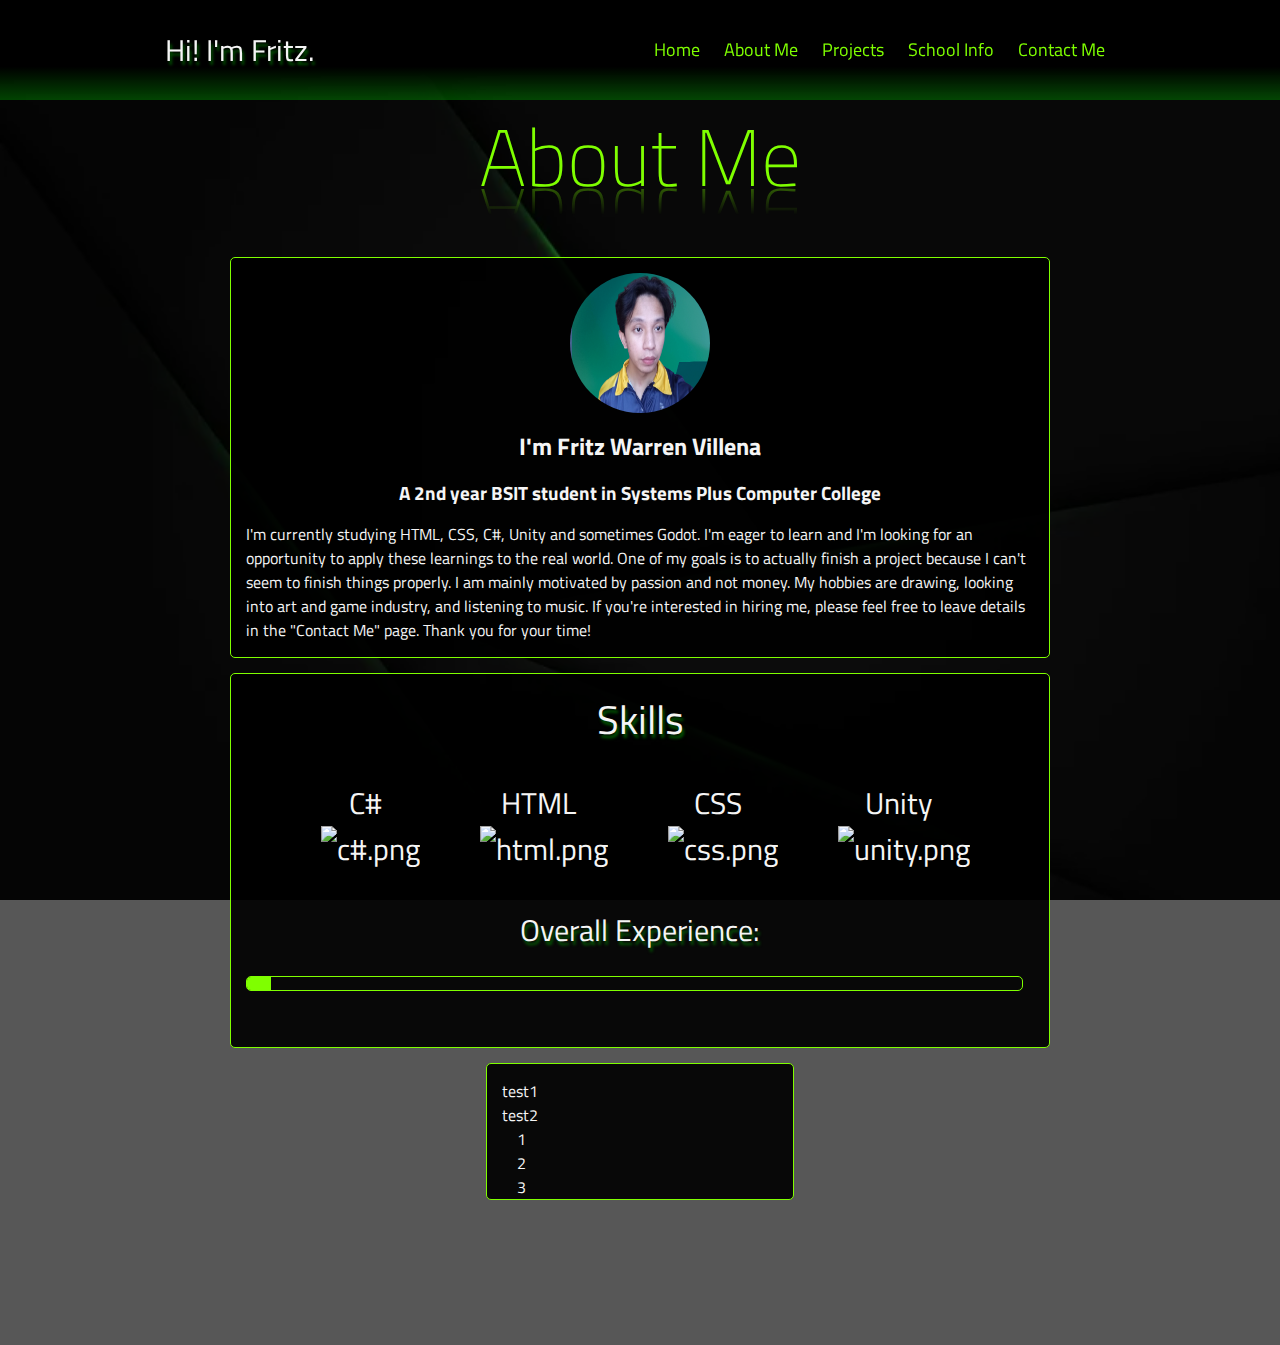
==== aboutme.html @ 9d710136 "Update aboutme.html" ====
<!DOCTYPE html>
    <html>
        <link href="landingstyle3.css" rel="stylesheet">
            <meta charset="utf-8">
            <meta name="viewport" content="width=device-width, initial-scale=1.0">
            <title>About Me</title>
            
        <body>
        <div class="wrapper"> <!--parent-->
            <nav class="navigation"> <!--child of wrapper-->

            <div class="navheader">
                <h1>Hi! I'm Fritz.</h1>
            </div>
                    <div class="navmenu">
                    <ul>
                    <li><a href="index.html">Home</a></li>
                    <li><a href="aboutme.html">About Me</a></li>
                    <li><a href="projects.html">Projects</a></li>
                    <li><a href="schoolinfo.html">School Info</a></li>
                    <li><a href="contact.html">Contact Me</a></li>
                    </ul>
                    </div>
                
            </nav>

            
            <div class="aboutmecontainer"> <!--child of wrapper-->
                    <h1 data-text="About Me">About Me</h1>
                        <div class="details">  
                            <img class="detailspic" src="assets/img/IMG_20241214_123303-removebg-preview (1).png" alt="pic.png">
                            <h2>I'm Fritz Warren Villena</h2>
                            <h3>A 2nd year BSIT student in Systems Plus Computer College</h3>
                            <div class="detailstext">I'm currently studying HTML, CSS, C#, Unity and sometimes Godot. I'm eager to learn and I'm looking for an opportunity to apply these learnings to the real world. One of my goals is to actually finish a project because I can't seem to finish things properly. I am mainly motivated by passion and not money. My hobbies are drawing, looking into art and game industry, and listening to music. If you're interested in hiring me, please feel free to leave details in the "Contact Me" page. Thank you for your time!</div>
                        </div>

                        <div class="skills">
                                <h2>Skills</h2>
                            <ul>
                                <div class="skill_icon">
                                    <li>C#</li>
                                    <img src="https://img.icons8.com/?size=100&id=Fycm8TUhWmFU&format=png&color=000000" alt="c#.png" class="icon">
                                </div>

                                <div class="skill_icon">
                                    <li>HTML</li>
                                    <img src="https://img.icons8.com/?size=100&id=20909&format=png&color=000000" alt="html.png" class="icon">
                                </div>

                                <div class="skill_icon">
                                    <li>CSS</li>
                                    <img src="https://img.icons8.com/?size=100&id=7gdY5qNXaKC0&format=png&color=000000" alt="css.png" class="icon">
                                </div>

                                <div class="skill_icon">
                                    <li>Unity</li>
                                    <img src="https://img.icons8.com/?size=100&id=IPzemd2v4Ubj&format=png&color=000000" alt="unity.png" class="icon">
                                    </div>
                            </ul>

                            
                            <h3>Overall Experience:</h3>
                            <div class="bar">
                                <div class="filledbar"></div>
                            </div>
                        </div>
                    
                        <div class="otherstuff">
                            <p>test1</p>
                            <p>test2</p>
                            <ul>
                                <li>1</li>
                                <li>2</li>
                                <li>3</li>
                            </ul>
                        </div>
            </div>

        </body>

    </html>
---- landingstyle3.css ----
@import url('https://fonts.googleapis.com/css2?family=Titillium+Web:ital,wght@0,200;0,300;0,400;0,600;0,700;0,900;1,200;1,300;1,400;1,600;1,700&display=swap');


*{
    font-family: 'Titillium Web', sans-serif;
    margin: 0;
    padding: 0;
    box-sizing: border-box;
}

.html{
    height: 100%;
}

/* setup ng header/wrapper sa navigation pane sa taas */
/* important justify-content and align-items, centering a div yan eh */
.wrapper{
    display: flex;
    justify-content: center; 
    align-items: center;
    min-height: 110vh;
    background: rgba(0, 0, 0, 0.658); /*hover sa rgba para ma set opacity/alpha */
    
}

/* in case na mas malinaw BG img na to ==== url("https://wallpapers.com/images/high/black-and-green-1920-x-1200-background-psa2cnwsi98qti86.webp") */

body{
    height: 100%;
    background-image: url("assets/img/black-and-green-1920-x-1200-background-psa2cnwsi98qti86.png");
    background-size: 100%;
    background-repeat: no-repeat;
    background-attachment: fixed;
    width: 100%;
    background-size: cover;
    height: calc(122.5vh - 80px); /*height of background; adjust nlng*/
}




/* ========== HOMEPAGE/LANDING PAGE ========== */



.navheader h1{
    width: 100%;
    color: whitesmoke;
    font-size: 30px;
    font-weight: 500;
    text-shadow:  2px 4px 3px rgba(0, 128, 0, 0.678);
}


.navmenu li{
    display: inline-block;
    text-align: right;
    padding-left: 10px;
    padding-right: 10px;
    list-style-type: none; /* para matanggal bulletpoint symbol sa kaliwa. di lang kita kasi black background */
}

.navmenu a{
    text-decoration: none; /* para matanggal underline sa links */
    font-weight: 500;
    font-size: 18px;
}



a:visited{
    color: chartreuse;
}

a{
    color:chartreuse;
}

a:hover{
    color: whitesmoke;
}



.homepage{
    color: whitesmoke;
}

.navigation{
    position: fixed;
    top: 0;
    display: flex;
    justify-content:  space-around;
    width: 100%;
    height: 100px;
    line-height: 100px;
    background: linear-gradient(to bottom , rgb(0, 0, 0), rgb(0, 0, 0), rgb(0, 0, 0), rgba(0, 128, 0, 0.518));
    z-index: 10;
}

.homepage{
    animation-name: homeanim;
    animation-duration: 1s;
}
@keyframes homeanim{
    0%{
        opacity: 0;
    }
    100%{
        opacity: 100%;
    }
}

.homepage h2{
    text-align: center;
    font-size: 80px;
    font-weight: 300;
    text-shadow:  5px 2px 10px rgba(0, 128, 0, 0.678);
}

.homepage button{
    background-color: black;
    color:whitesmoke;
    width: 100%; /*di ko macenter eh haha*/ /*sakop pala to*/
    height: 100px;
    border-radius: 15px;
    border: 1px solid chartreuse;
    font-size: 25px;
    font-weight: 100;
}

.homepage button:hover{
   animation-fill-mode: forwards;
   animation-duration: 1s;
   animation-name: btnanim;
}

@keyframes btnanim{
    0%{
        font-weight: 300;
    }
    50%{
        background: linear-gradient(to bottom right, green,forestgreen,chartreuse, lightgreen);
        color: black;  
        font-size: 30px;
        font-weight: 500;
        size: 1.1; 
    }
    100%{
        background: linear-gradient(to bottom right, green,forestgreen,chartreuse, lightgreen);
        color: black;
        font-size: 30px;
        font-weight: 500;
        size: 1.1; 
    }
}







/* ========== ABOUT ME PAGE ========== */


.aboutmecontainer{
    display: flex; /*important; choose flex or block */
    color: whitesmoke;
    width: 80%; /* important */
    height: 100vmax;
    padding-top: 80px;
    padding-bottom: 150px;
    justify-content: center;
    /*padding-left: 150px; /*pag wala to medyo nasa left yung mga div */ /* pwede din padding-left: 150px; kaso naka center yung 30% flexbox */
    gap: 15px;
    word-wrap: break-word; /* important */
    margin: 15px;
    margin-bottom: 50px;
    flex-wrap: wrap; /* important; this must be in the container for flexbox */
    
}


.aboutmecontainer h1{
    display: flex;
    width: 80%; /* naka match sa container */
    justify-content: center;
    font-weight: 100;
    font-size: 80px;
    color: chartreuse;
    padding-bottom: 25px;
}


.aboutmecontainer h1::before{
    display: flex;
    width: 80%; /* naka match sa container */
    justify-content: center;
    font-weight: 100;
    font-size: 80px;
    color: chartreuse;

    /*reflection*/
    content: attr(data-text);
    position: absolute;
    padding-bottom: 8px; /*upside down to*/
    transform-origin: bottom;
    transform: rotateX(180deg);
    line-height: 0.9;
    background: linear-gradient(0deg, chartreuse 0, transparent 50%);
    -webkit-background-clip: text;
    color: transparent;
    opacity: 0.5;
    z-index: 0;
}


.details{
    width: 80%; /*sakop neto width ng container*/
    border: 1px solid chartreuse;
    border-radius: 5px;
    background-color:rgba(0, 0, 0, 0.904);
    
}


.details img{
    display: block;
    margin-left: auto;
    margin-right: auto;
    margin-top: 15px;
    width: 140px;
    height: 140px;
    border-radius: 50%;
}

.details h2, .details h3, .detailstext{
    display: flex;
    margin: 15px;
    justify-content: center;
}

.skills{
    width: 80%;
    padding-bottom: 50px;
    border: 1px solid chartreuse;
    border-radius: 5px ;
    background-color:rgba(0, 0, 0, 0.904);

}

.skills h2, .skills h3{
    display: flex;
    justify-content: center;
    font-size: 40px;
    font-weight: 500;
    padding: 15px;
    padding-bottom: 15px;
    text-shadow:  2px 4px 3px rgba(0, 128, 0, 0.678);
}

            /*important*/
.skills h3, .skills ul{
    font-size: 30px;
    font-weight: 500;
    padding: 15px;
    padding-bottom: 20px;
    align-items: center;
    justify-content: center;
}

.skills ul{
    display: flex;
    list-style-type: none;
    gap: 50px;
}

.skills li{
    display: flex;
    justify-content: center;
}


.skill_icon:hover{
    animation-name: ul_anim;
    animation-duration: 0.5s;
    animation-fill-mode: forwards;
}

@keyframes ul_anim{
    0%{

    }
    100%{
        scale: 1.2;
        text-shadow:  3px 3px 3px rgba(0, 128, 0, 0.678);
    }
}

.skills img{
    display: flex;
    flex-wrap: wrap;
}

.icon{
    padding-left: 10px;
}


.filledbar{
    width: 3%;
    height: 15px;
    background-color: chartreuse;    
    animation-name: shadowanim;
    animation-duration: 2s;
    animation-iteration-count: infinite;
}

@keyframes shadowanim{
    0%{
        opacity: 0;
        box-shadow: 1px 2px 10px rgba(0, 128, 0, 0.678);
    }
    50%{
        opacity: 100%;
        box-shadow: 1px 2px 10px rgba(0, 128, 0, 0.678);
    }
    100%{
        opacity: 0;
        box-shadow: 1px 2px 10px rgba(0, 128, 0, 0.678);
    }
}

.bar{
    display: inline-block;
    width: 95%;
    height: 15px;
    border: 1px solid chartreuse;
    border-radius: 5px;
    overflow: hidden; /*para hindi mag overflow */
    margin-left: 15px; /*important; ayaw nung padding-left*/
}


.otherstuff{
    width: 30%;
    padding-top: 15px;
    padding-left: 15px;
    border: 1px solid chartreuse;
    border-radius: 5px ;
    background-color:rgba(0, 0, 0, 0.904);
}

.otherstuff li{
    padding-left: 15px;
    list-style-type: none;
    display: block;
}


.aboutmecontainer h1{
    animation-name: opacityanim;
    animation-duration: 1.5s;
}

@keyframes opacityanim{
    0%{
        opacity: 0;
    }
    100%{
        opacity: 100%;
    }
}


.details{
    animation-name: boxanim1;
    animation-duration: 1s;
}
.skills{
    animation-name: boxanim2;
    animation-duration: 1.8s;
}
.otherstuff{
    animation-name: boxanim3;
    animation-duration: 2.4s;
}


@keyframes boxanim1{
    0%{
        transform: translateY(100px);
        opacity: 0%;
    }
    100%{
        transform: translateY(0);
        opacity: 100%;
    }
}
@keyframes boxanim2{
    0%{
        opacity: 0%;
    }
    
    50%{
        transform: translateY(100px);
        opacity: 0%;
    }
    100%{
        transform: translateY(0);
        opacity: 100%;
    }
}
@keyframes boxanim3{
    0%{
        opacity: 0%;
    }
    50%{
        transform: translateY(100px);
        opacity: 0%;
    }
    100%{
        transform: translateY(0);
        opacity: 100%;
    }
}






/* ========== PROJECTS ========== */
.projectcontainer{
    display: grid;
    place-items: center;
    padding-block: 5px;
}

.cardtitle{
    font-weight: 200;
}

.cardcontainer{
    display: grid;
    grid-template-columns: auto auto auto; /* sa wakassssss */
    column-gap: 25px; /* column..? idk */
}


.projarticle{
    /*overflow: hidden;*/
    color: whitesmoke;
}


.cardimg{
    width: 350px;
    height: 290px;
    border: 1px solid green;
    border-radius: 10px;
    overflow: hidden;
}

.cardimg:hover{
    box-shadow: 1px 2px 10px rgba(0, 128, 0, 0.678);
}

.carddata{
    /*positioning*/
    width: 350px;
    padding: 10px;
    position: absolute;
    margin-top: 5px;
    /*bottom: 6px;
    margin: 1px;*/

    background: linear-gradient(to top, rgba(0, 0, 0, 0.74), rgba(0, 0, 0, 0.74), rgba(27, 27, 27, 0.74), rgba(53, 53, 53, 0.74)) ;
    border-radius: 10px;
    /*kung hindi gagawing sakto width, use margins */
    animation-fill-mode: forwards;
    animation-duration: 1s;
    animation-name: cardanim;
}



@keyframes cardanim{
    0%{
        transform: translateY(100px);
        font-size: 0;
        opacity: 0%;
    }
    100%{
        transform: translateY(0);
        opacity: 100%;
    }
}




.cardbtn{
    background-color: black;
    color:whitesmoke;
    width: 100%; /*di ko macenter eh haha*/
    height: 50px;
    border-radius: 10px;
    border: 1px solid chartreuse;
    font-size: 25px;
    font-weight: 100;
}

.carddata button:hover{
   animation-fill-mode: forwards;
   animation-duration: 1s;
   animation-name: btnanim;
}

@keyframes btnanim{
    0%{
        font-weight: 300;
    }
    50%{
        background: linear-gradient(to bottom right, green,forestgreen,chartreuse, lightgreen);
        color: black;  
        font-size: 30px;
        font-weight: 300;
        size: 1.1; 
    }
    100%{
        background: linear-gradient(to bottom right, green,forestgreen,chartreuse, lightgreen);
        color: black;
        font-size: 30px;
        font-weight: 300;
        size: 1.1; 
    }
}













/* ========== SCHOOL INFO ========== */

.schoolcard{
    height: 450px;
    width: 900px;
    display: grid;
    place-items: center;
    margin-inline: 15px;
    border: 1px solid chartreuse;
    border-radius: 5px;
    background-color: black;
    overflow: hidden;
}

.schoolcard img{
    max-height: 700px;
    max-width: 1200px;
}

.infocard{
    width: 700px;
    height: 100px;
    border: 1px solid chartreuse;
    color: whitesmoke;
    background: linear-gradient(to bottom right, rgba(0, 0, 0, 0.74), rgba(0, 0, 0, 0.74), rgba(27, 27, 27, 0.74), rgba(53, 53, 53, 0.74)) ;
    border-radius: 5px;
    position: absolute; /* idk but it works, basically labas na siya ng div, may sariling postion on the screen*/
    margin-top: 30%; /* margin FROM ORIGIN, try mo edit decrement*/
    

    text-align: center;
    animation-fill-mode: forwards;
    animation-duration: 1s;
    animation-name: infocardanim;
}

@keyframes infocardanim{
    0%{
        transform: translateY(150px);
        opacity: 0%;
    }
    100%{
        transform: translateY(0);
        opacity: 100%;
    }
}









/* ========== CONTACT ========== */

.contactcontainer{
    color: whitesmoke;
    text-align: center;
    font-size: 25px;
    width: 50%; /* important */
    height: 100%;
    border: 1px solid chartreuse;
}

.contactcontainer h2, .contactcontainer h3{
    display: flex;
    justify-content: center;
    font-weight: 200;
}

.inputcontainer{
    display: flex; /* important */
    flex-wrap: wrap; /* important */
    justify-content: center;
    height: 100%;
    border: 1px solid chartreuse;
}

.form1{
    display: flex;
    padding: 5px;
    width: 50%;
    border: 1px solid chartreuse;
}

.firstname{
    width: 100%; /* 100% of form 1*/
    height: 50px;
    font-size: 20px;
    padding: 5px; /* padding ng text sa loob */
}

.form2{
    display: flex;
    padding: 5px;
    width: 50%; /* 50% of form 2*/
    border: 1px solid chartreuse;
}

.lastname{
    width: 100%; /* 100% of form 3*/
    height: 50px;
    font-size: 20px;
    padding: 5px; /* padding ng text sa loob */
}

.form3{
    display: flex;
    padding: 5px;
    width: 100%;
    border: 1px solid chartreuse;
}

.email{
    width: 100%; /* 100% of form 4*/
    height: 50px;
    font-size: 20px;
    padding: 5px; /* padding ng text sa loob */
}

.form4{
    display: flex;
    padding: 5px;
    width: 70%;
    border: 1px solid chartreuse;
}

.country{
    width: 100%; /* 100% of form 5*/
    height: 50px;
    font-size: 20px;
    padding: 5px;
}

.form5{
    display: flex;
    padding: 5px;
    width: 30%;
    border: 1px solid chartreuse;
}

.age{
    width: 100%; /* 100% of form 5*/
    height: 50px;
    font-size: 20px;
    padding: 5px;
}
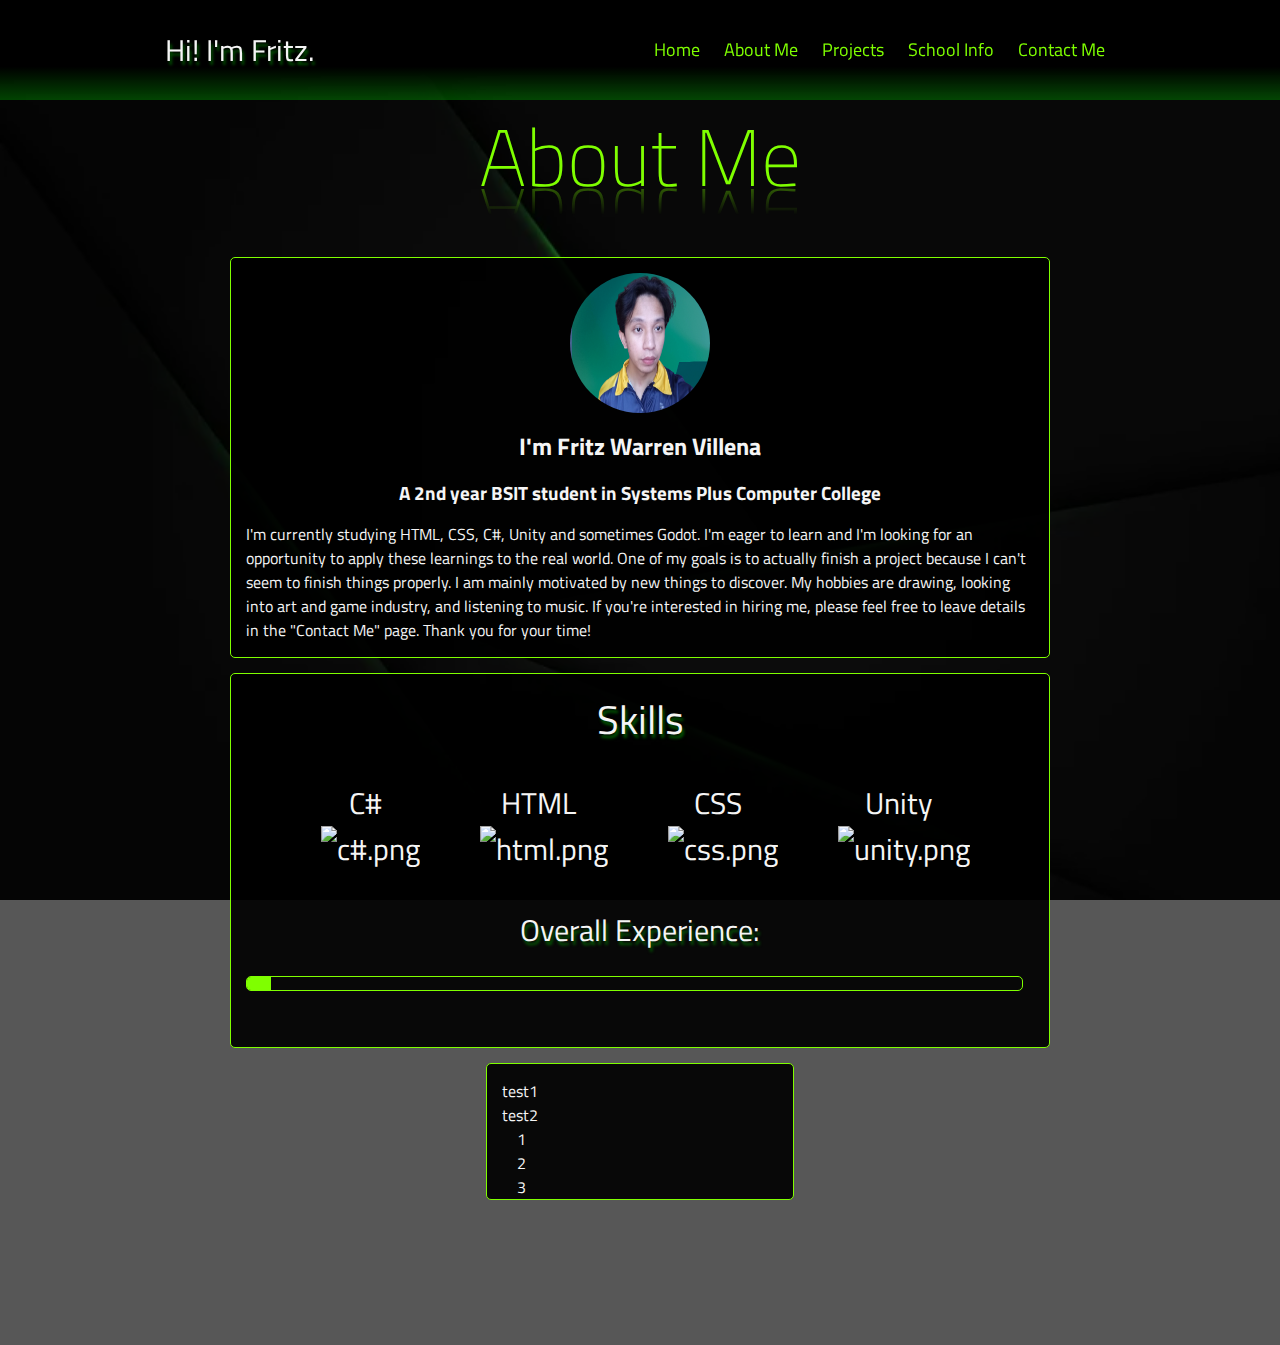
==== commit b2f41593: "Update aboutme.html" ====
--- a/aboutme.html
+++ b/aboutme.html
@@ -31,7 +31,7 @@
                             <img class="detailspic" src="assets/img/IMG_20241214_123303-removebg-preview (1).png" alt="pic.png">
                             <h2>I'm Fritz Warren Villena</h2>
                             <h3>A 2nd year BSIT student in Systems Plus Computer College</h3>
-                            <div class="detailstext">I'm currently studying HTML, CSS, C#, Unity and sometimes Godot. I'm eager to learn and I'm looking for an opportunity to apply these learnings to the real world. One of my goals is to actually finish a project because I can't seem to finish things properly. I am mainly motivated by passion and not money. My hobbies are drawing, looking into art and game industry, and listening to music. If you're interested in hiring me, please feel free to leave details in the "Contact Me" page. Thank you for your time!</div>
+                            <div class="detailstext">I'm currently studying HTML, CSS, C#, Unity and sometimes Godot. I'm eager to learn and I'm looking for an opportunity to apply these learnings to the real world. One of my goals is to actually finish a project because I can't seem to finish things properly. I am mainly motivated by new things to discover. My hobbies are drawing, looking into art and game industry, and listening to music. If you're interested in hiring me, please feel free to leave details in the "Contact Me" page. Thank you for your time!</div>
                         </div>
 
                         <div class="skills">
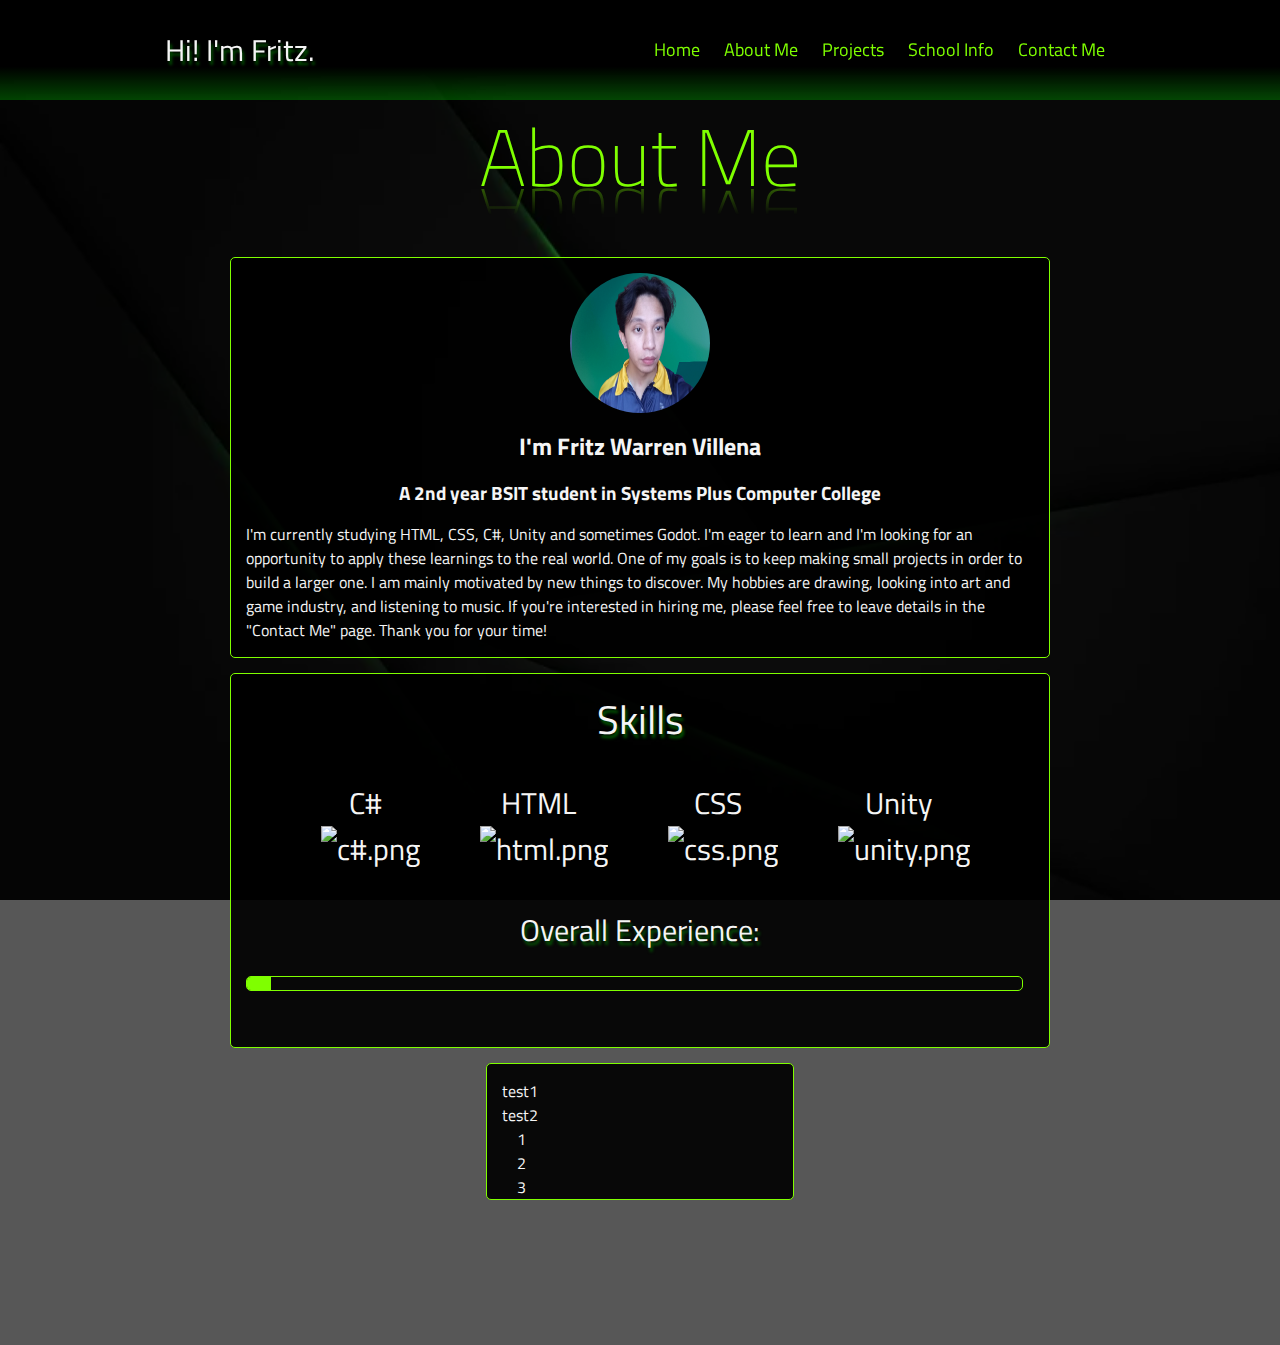
==== commit 30ffc702: "Update aboutme.html" ====
--- a/aboutme.html
+++ b/aboutme.html
@@ -31,7 +31,7 @@
                             <img class="detailspic" src="assets/img/IMG_20241214_123303-removebg-preview (1).png" alt="pic.png">
                             <h2>I'm Fritz Warren Villena</h2>
                             <h3>A 2nd year BSIT student in Systems Plus Computer College</h3>
-                            <div class="detailstext">I'm currently studying HTML, CSS, C#, Unity and sometimes Godot. I'm eager to learn and I'm looking for an opportunity to apply these learnings to the real world. One of my goals is to actually finish a project because I can't seem to finish things properly. I am mainly motivated by new things to discover. My hobbies are drawing, looking into art and game industry, and listening to music. If you're interested in hiring me, please feel free to leave details in the "Contact Me" page. Thank you for your time!</div>
+                            <div class="detailstext">I'm currently studying HTML, CSS, C#, Unity and sometimes Godot. I'm eager to learn and I'm looking for an opportunity to apply these learnings to the real world. One of my goals is to keep making small projects in order to build a larger one. I am mainly motivated by new things to discover. My hobbies are drawing, looking into art and game industry, and listening to music. If you're interested in hiring me, please feel free to leave details in the "Contact Me" page. Thank you for your time!</div>
                         </div>
 
                         <div class="skills">
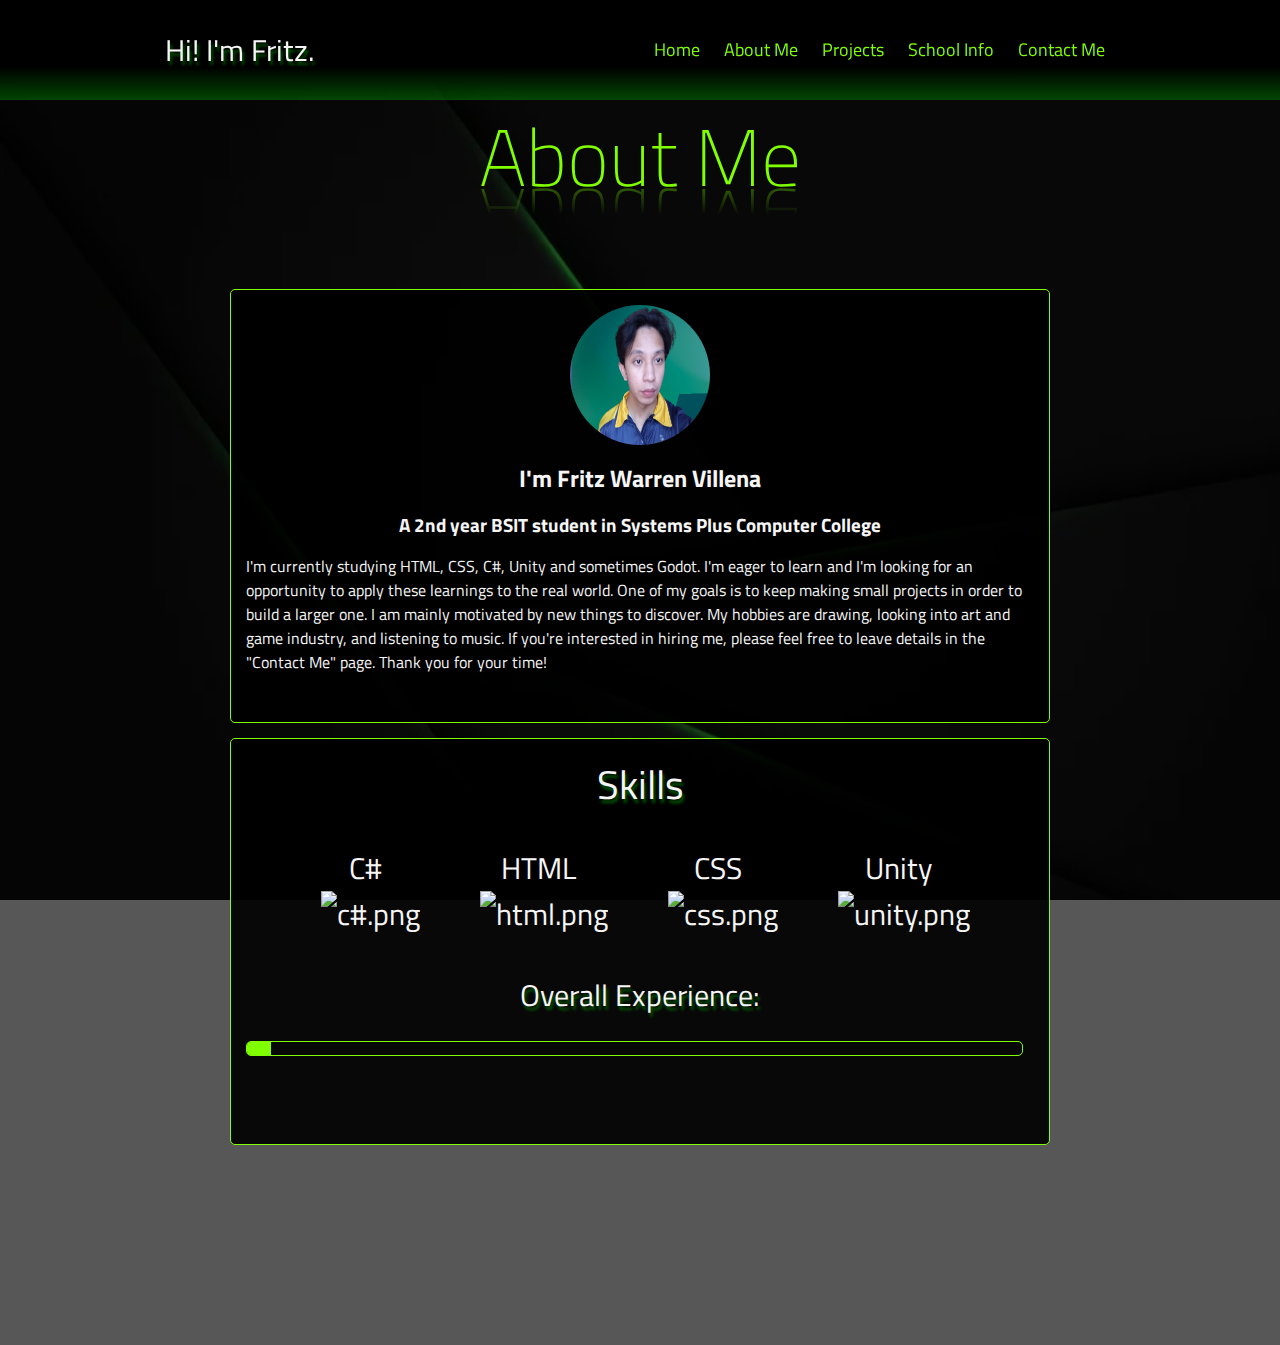
==== commit 60567bfb: "Update aboutme.html" ====
--- a/aboutme.html
+++ b/aboutme.html
@@ -64,7 +64,8 @@
                                 <div class="filledbar"></div>
                             </div>
                         </div>
-                    
+
+                        <!--
                         <div class="otherstuff">
                             <p>test1</p>
                             <p>test2</p>
@@ -74,6 +75,7 @@
                                 <li>3</li>
                             </ul>
                         </div>
+                        -->
             </div>
 
         </body>
--- a/landingstyle3.css
+++ b/landingstyle3.css
@@ -698,4 +698,66 @@
     height: 50px;
     font-size: 20px;
     padding: 5px;
-}+}
+
+
+
+
+@media all and (max-width: 850px){
+    .navheader h1{
+        font-size: 1.5rem;
+    }
+    .navmenu a{
+        font-size: 1rem;
+    }
+    .homepage h2{
+        font-size: 50px;
+    }
+}
+
+@media all and (max-width: 540px){
+    .navheader h1{
+        font-size: 1rem;
+    }
+    .navmenu a{
+        font-size: 0.8rem;
+    }
+    .homepage button{
+        font-size: 15px;
+        width: 70%;
+        margin-left: 15%;
+    }
+    .navigation{
+        height: 80px;
+    }
+}
+
+@media all and (max-width: 465px){
+    .navheader h1{
+        font-size: 1rem;
+    }
+    .navmenu a{
+        font-size: 0.6rem;
+    }
+    .homepage button{
+        height: 80px;
+    }  
+}
+
+
+@media all and (max-width: 375px){
+    .navheader h1{
+        font-size: 0.8rem;
+    }
+    .navmenu a{
+        font-size: 0.5rem;
+    }
+    .homepage h2{
+        font-size: 35px;
+    }
+    .homepage button{
+        font-size: 15px;
+        height: 80px;
+    }
+}
+
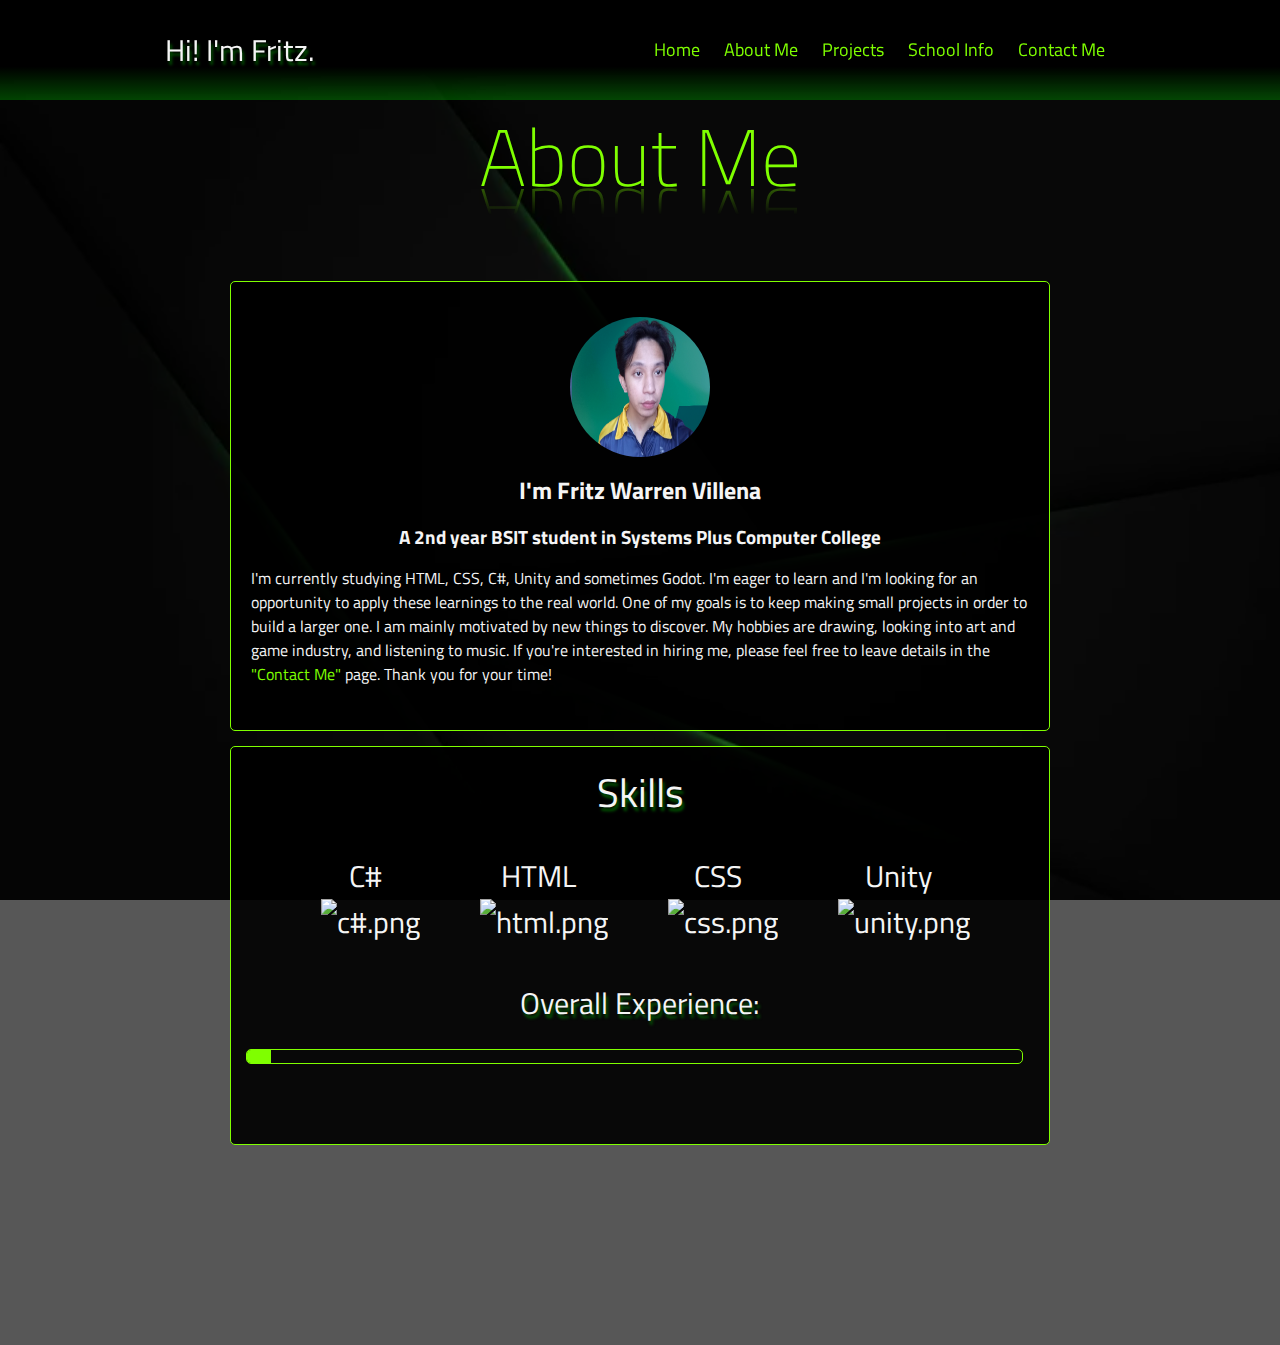
==== commit bcee9431: "Update aboutme.html" ====
--- a/aboutme.html
+++ b/aboutme.html
@@ -31,7 +31,7 @@
                             <img class="detailspic" src="assets/img/IMG_20241214_123303-removebg-preview (1).png" alt="pic.png">
                             <h2>I'm Fritz Warren Villena</h2>
                             <h3>A 2nd year BSIT student in Systems Plus Computer College</h3>
-                            <div class="detailstext">I'm currently studying HTML, CSS, C#, Unity and sometimes Godot. I'm eager to learn and I'm looking for an opportunity to apply these learnings to the real world. One of my goals is to keep making small projects in order to build a larger one. I am mainly motivated by new things to discover. My hobbies are drawing, looking into art and game industry, and listening to music. If you're interested in hiring me, please feel free to leave details in the "Contact Me" page. Thank you for your time!</div>
+                            <div class="detailstext">I'm currently studying HTML, CSS, C#, Unity and sometimes Godot. I'm eager to learn and I'm looking for an opportunity to apply these learnings to the real world. One of my goals is to keep making small projects in order to build a larger one. I am mainly motivated by new things to discover. My hobbies are drawing, looking into art and game industry, and listening to music. If you're interested in hiring me, please feel free to leave details in the <a href="contact.html">"Contact Me"</a> page. Thank you for your time!</div>
                         </div>
 
                         <div class="skills">
--- a/landingstyle3.css
+++ b/landingstyle3.css
@@ -17,7 +17,7 @@
 .wrapper{
     display: flex;
     justify-content: center; 
-    align-items: center;
+    /*removed align-items para customizable margin-top kada page*/
     min-height: 110vh;
     background: rgba(0, 0, 0, 0.658); /*hover sa rgba para ma set opacity/alpha */
     
@@ -84,6 +84,7 @@
 
 .homepage{
     color: whitesmoke;
+    margin-top: 18.5%;
 }
 
 .navigation{
@@ -221,7 +222,7 @@
     border: 1px solid chartreuse;
     border-radius: 5px;
     background-color:rgba(0, 0, 0, 0.904);
-    
+    padding: 20px;
 }
 
 
@@ -235,10 +236,27 @@
     border-radius: 50%;
 }
 
-.details h2, .details h3, .detailstext{
+.details h2, .details h3{
     display: flex;
     margin: 15px;
     justify-content: center;
+}
+
+.detailstext h3{
+    display: inline;
+    justify-content: center;
+    font-weight: 300;
+    font-size: 18px;
+}
+.detailstext a{
+    text-decoration: none;
+}
+.detailstext a:visited{
+    display: inline;
+    color: chartreuse;
+}
+.detailstext a:hover{
+    color: whitesmoke;
 }
 
 .skills{
@@ -435,7 +453,7 @@
 .projectcontainer{
     display: grid;
     place-items: center;
-    padding-block: 5px;
+    padding-block: 5px; 
 }
 
 .cardtitle{
@@ -443,6 +461,9 @@
 }
 
 .cardcontainer{
+    margin-top: 13%;
+    margin-left: 1%;
+    margin-right: 1%;
     display: grid;
     grid-template-columns: auto auto auto; /* sa wakassssss */
     column-gap: 25px; /* column..? idk */
@@ -555,6 +576,7 @@
 .schoolcard{
     height: 450px;
     width: 900px;
+    margin-top: 10%;
     display: grid;
     place-items: center;
     margin-inline: 15px;
@@ -564,10 +586,39 @@
     overflow: hidden;
 }
 
-.schoolcard img{
-    max-height: 700px;
-    max-width: 1200px;
-}
+
+.schoolcard{
+    width: 80%;
+    overflow: hidden;
+}
+.fade-img {
+    position: absolute; /*kapag relative, img is directly under. kapag absolute, can overlap */
+    max-width: 75%;
+    max-height: 400px;
+    object-fit: cover;
+    opacity: 0%;
+}
+.img1 {
+    animation: fade 15s infinite;
+}
+.img2 {
+    animation: fade 15s infinite 4s;
+}
+.img3 {
+    animation: fade 15s infinite 8s;
+}
+.img4 {
+    animation: fade 15s infinite 12s;
+}
+@keyframes fade {
+    0%, 20% {
+        opacity: 100%;
+    }
+    25%, 95% {
+        opacity: 0%;
+    }
+}
+
 
 .infocard{
     width: 700px;
@@ -611,9 +662,10 @@
     color: whitesmoke;
     text-align: center;
     font-size: 25px;
-    width: 50%; /* important */
+    width: 70%; /* important */
     height: 100%;
-    border: 1px solid chartreuse;
+    
+    margin-top: 15%;
 }
 
 .contactcontainer h2, .contactcontainer h3{
@@ -634,7 +686,7 @@
     display: flex;
     padding: 5px;
     width: 50%;
-    border: 1px solid chartreuse;
+    
 }
 
 .firstname{
@@ -648,7 +700,7 @@
     display: flex;
     padding: 5px;
     width: 50%; /* 50% of form 2*/
-    border: 1px solid chartreuse;
+    
 }
 
 .lastname{
@@ -662,7 +714,7 @@
     display: flex;
     padding: 5px;
     width: 100%;
-    border: 1px solid chartreuse;
+    
 }
 
 .email{
@@ -676,7 +728,7 @@
     display: flex;
     padding: 5px;
     width: 70%;
-    border: 1px solid chartreuse;
+    
 }
 
 .country{
@@ -690,7 +742,7 @@
     display: flex;
     padding: 5px;
     width: 30%;
-    border: 1px solid chartreuse;
+    
 }
 
 .age{
@@ -702,8 +754,8 @@
 
 
 
-
-@media all and (max-width: 850px){
+/* =========== HOME  =========== */
+@media all and (max-width: 1150px){
     .navheader h1{
         font-size: 1.5rem;
     }
@@ -712,15 +764,20 @@
     }
     .homepage h2{
         font-size: 50px;
-    }
-}
-
-@media all and (max-width: 540px){
+        margin-top: 15%;
+    }
+}
+
+@media all and (max-width: 565px){
     .navheader h1{
         font-size: 1rem;
     }
     .navmenu a{
         font-size: 0.8rem;
+    }
+    .homepage h2{
+        font-size: 50px;
+        margin-top: 25%;
     }
     .homepage button{
         font-size: 15px;
@@ -741,7 +798,7 @@
     }
     .homepage button{
         height: 80px;
-    }  
+    }
 }
 
 
@@ -753,7 +810,8 @@
         font-size: 0.5rem;
     }
     .homepage h2{
-        font-size: 35px;
+        font-size: 45px;
+        margin-top: 45%;
     }
     .homepage button{
         font-size: 15px;
@@ -761,3 +819,221 @@
     }
 }
 
+
+
+
+/* =========== ABOUT ME =========== */
+
+/* LARGE SCREENS */
+@media all and (max-width: 1180px){
+    .wrapper{
+        min-height: 170vmax;
+    }
+}
+@media all and (max-width: 980px){
+    .skills ul, .skill_icon:hover{
+        scale: 0.9;
+    }
+}
+@media all and (max-width: 885px){
+    .skills ul, .skill_icon:hover{
+        scale: 0.85;
+    }
+    .aboutmecontainer{
+        width: 100%;
+    }
+}
+@media all and (max-width: 806px){
+    .wrapper{
+        min-height: 185vmax;
+    }
+}
+
+/* TABLET */
+@media all and (max-width: 763px){
+    .wrapper{
+        min-height: 250vmax;
+    }
+    .skills ul, .skill_icon:hover{
+        scale: 0.8;
+    }
+    .aboutmecontainer{
+        width: 100%;
+    }
+}
+@media all and (max-width: 580px){
+    
+    .skills ul, .skill_icon:hover{
+        scale: 0.7;
+    }
+    .bar{
+        width: 92%;   
+    }
+}
+
+/* PHONE */
+@media all and (max-width: 540px){
+    .wrapper{
+        min-height: 350vmax;
+    }
+    .skills ul, .skill_icon:hover{
+        scale: 0.65;
+    }
+    .aboutmecontainer h1{
+        scale: 0.9;
+    }
+    .aboutmecontainer h1::before{
+        scale: 0.9;
+        opacity: 0;
+    }
+    .aboutmecontainer{
+        width: 100%;
+    }
+}
+
+@media all and (max-width: 504px){
+    .skills ul, .skill_icon:hover{
+        scale: 0.6;
+    }
+    .aboutmecontainer h1{
+        scale: 0.85;
+    }
+    .aboutmecontainer{
+        width: 100%;
+    }
+}
+@media all and (max-width: 420px){
+    .skills ul, .skill_icon:hover{
+        scale: 0.55;
+    }
+    .aboutmecontainer h1{
+        scale: 0.85;
+    }
+    .aboutmecontainer{
+        width: 110%;
+    }
+}
+
+
+
+
+
+/* =========== PROJECTS =========== */
+/* WIDE SCREEN AND TABLET */
+@media all and (max-width: 1102px){
+    .cardcontainer{
+        grid-template-columns: repeat(2,1fr);
+        height: 1000px;
+    }
+}
+@media all and (max-width: 980px){
+    .cardcontainer{
+        grid-template-columns: repeat(1,1fr);
+        height: auto;
+    }
+}
+@media all and (max-width: 763px){
+    .cardcontainer{
+        grid-template-columns: repeat(1,1fr);
+    }
+}
+
+/* PHONE */
+@media all and (max-width: 540px){
+    .cardcontainer{
+        grid-template-columns: repeat(1,1fr);
+        height: 1500px;
+        padding-top: 20%;
+    }
+}
+@media all and (max-width: 420px){
+    .cardcontainer{
+        grid-template-columns: repeat(1,1fr);
+        
+    }
+}
+
+
+
+
+/* =========== SCHOOL INFO =========== */
+@media all and (max-width: 1280px){
+    .fade-img {
+        max-width: 70%;
+       }
+}
+@media all and (max-width: 763px){
+   .schoolcard{
+    width: 90%;
+    margin-top: 25%;
+   }
+   .infocard{
+    width: 80%;
+   }
+   .fade-img {
+    max-width: 70%;
+   }
+}
+@media all and (max-width: 565px){
+    .schoolcard{
+     margin-top: 25%;
+    }
+    .infocard{
+        width: 80%;
+    }
+ }
+ 
+@media all and (max-width: 565px){
+    .schoolcard{
+     margin-top: 25%;
+     height: 350px;
+    }
+    .infocard{
+        width: 80%;
+        height: 80px;
+        margin-top: 55%;
+    }
+    .infocard h3{
+        font-size: 15px;
+    }
+    .infocard h4{
+        font-size: 10px;
+    }
+ }
+
+
+
+
+/* =========== CONTACT =========== */
+/* Wide Screens */ 
+@media all and (max-width: 990px){
+    .contactcontainer{
+        width: 100%;
+        scale: 0.9;
+        margin-top: 20%;
+    }
+ }
+
+/* TABLET */
+ @media all and (max-width: 675px){
+    .contactcontainer{
+        width: 100%;
+    }
+    .firstname, .lastname, .email, .age, .country{
+        font-size: 15px;
+    }
+ }
+ @media all and (max-width: 585px){
+    .contactcontainer{
+        width: 80%;
+        margin-top: 30%;
+    }
+ }
+
+ /* PHONE */
+ @media all and (max-width: 480px){
+    .contactcontainer{
+        scale: 1;
+        margin-top: 32%;
+    }
+ }
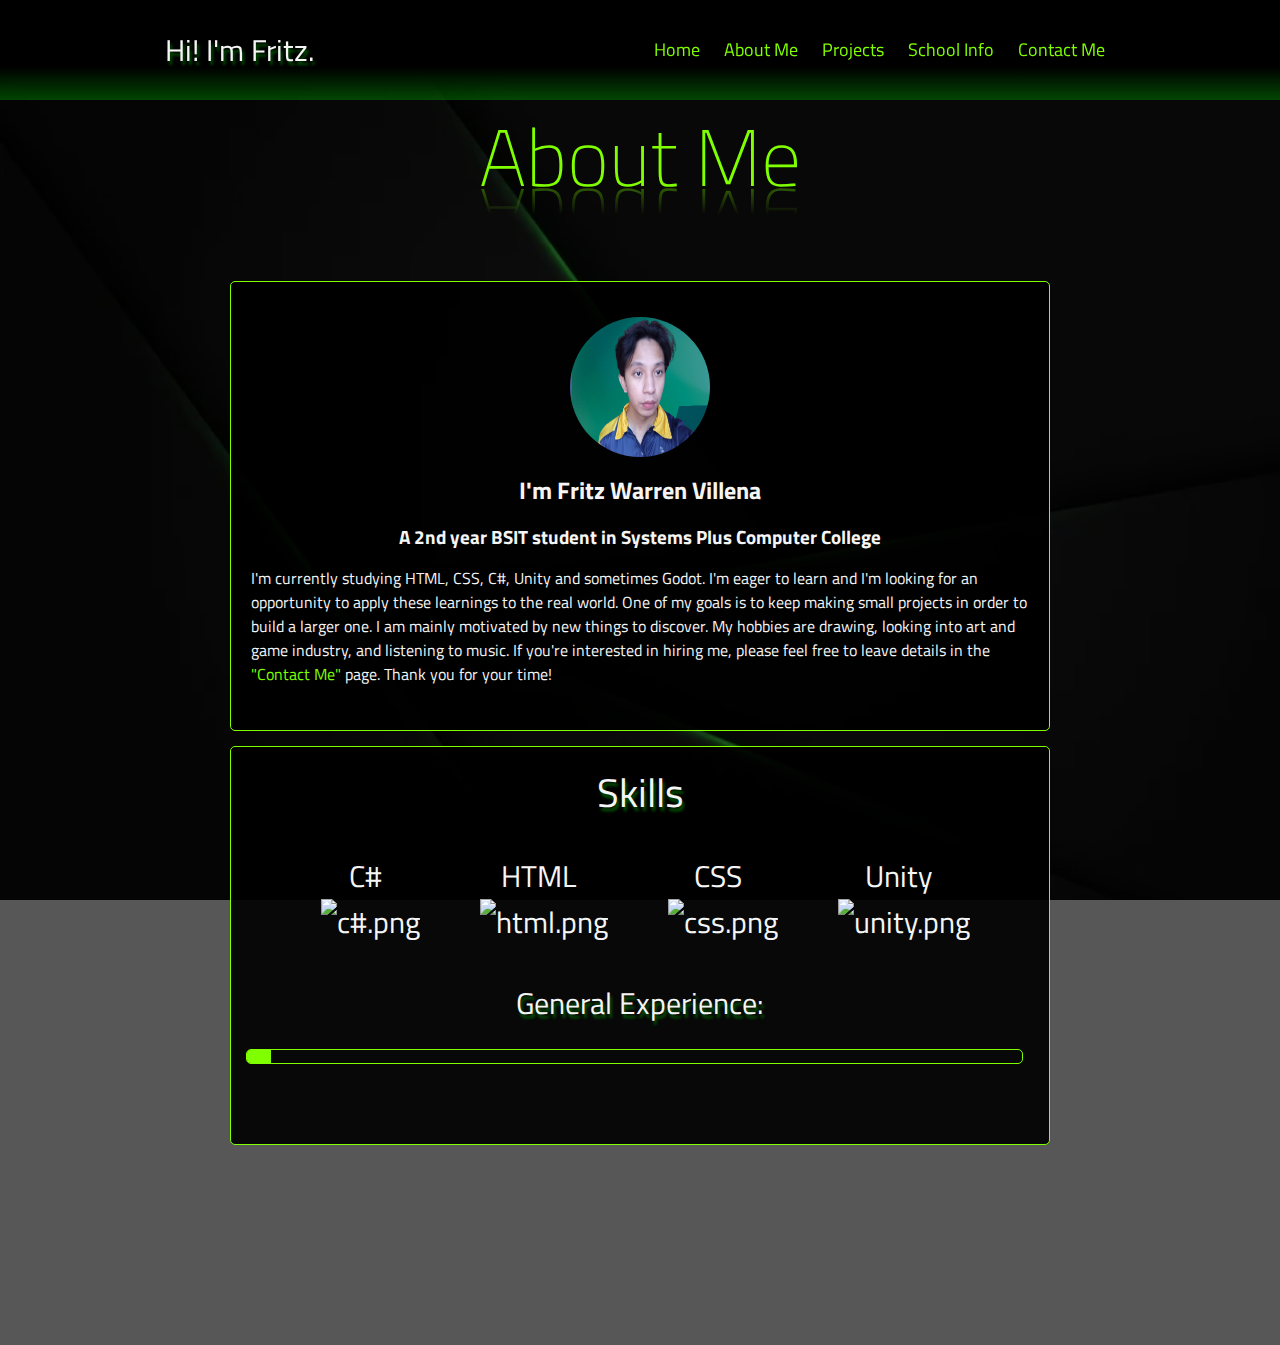
==== commit f2288ecc: "Update aboutme.html" ====
--- a/aboutme.html
+++ b/aboutme.html
@@ -59,7 +59,7 @@
                             </ul>
 
                             
-                            <h3>Overall Experience:</h3>
+                            <h3>General Experience:</h3>
                             <div class="bar">
                                 <div class="filledbar"></div>
                             </div>
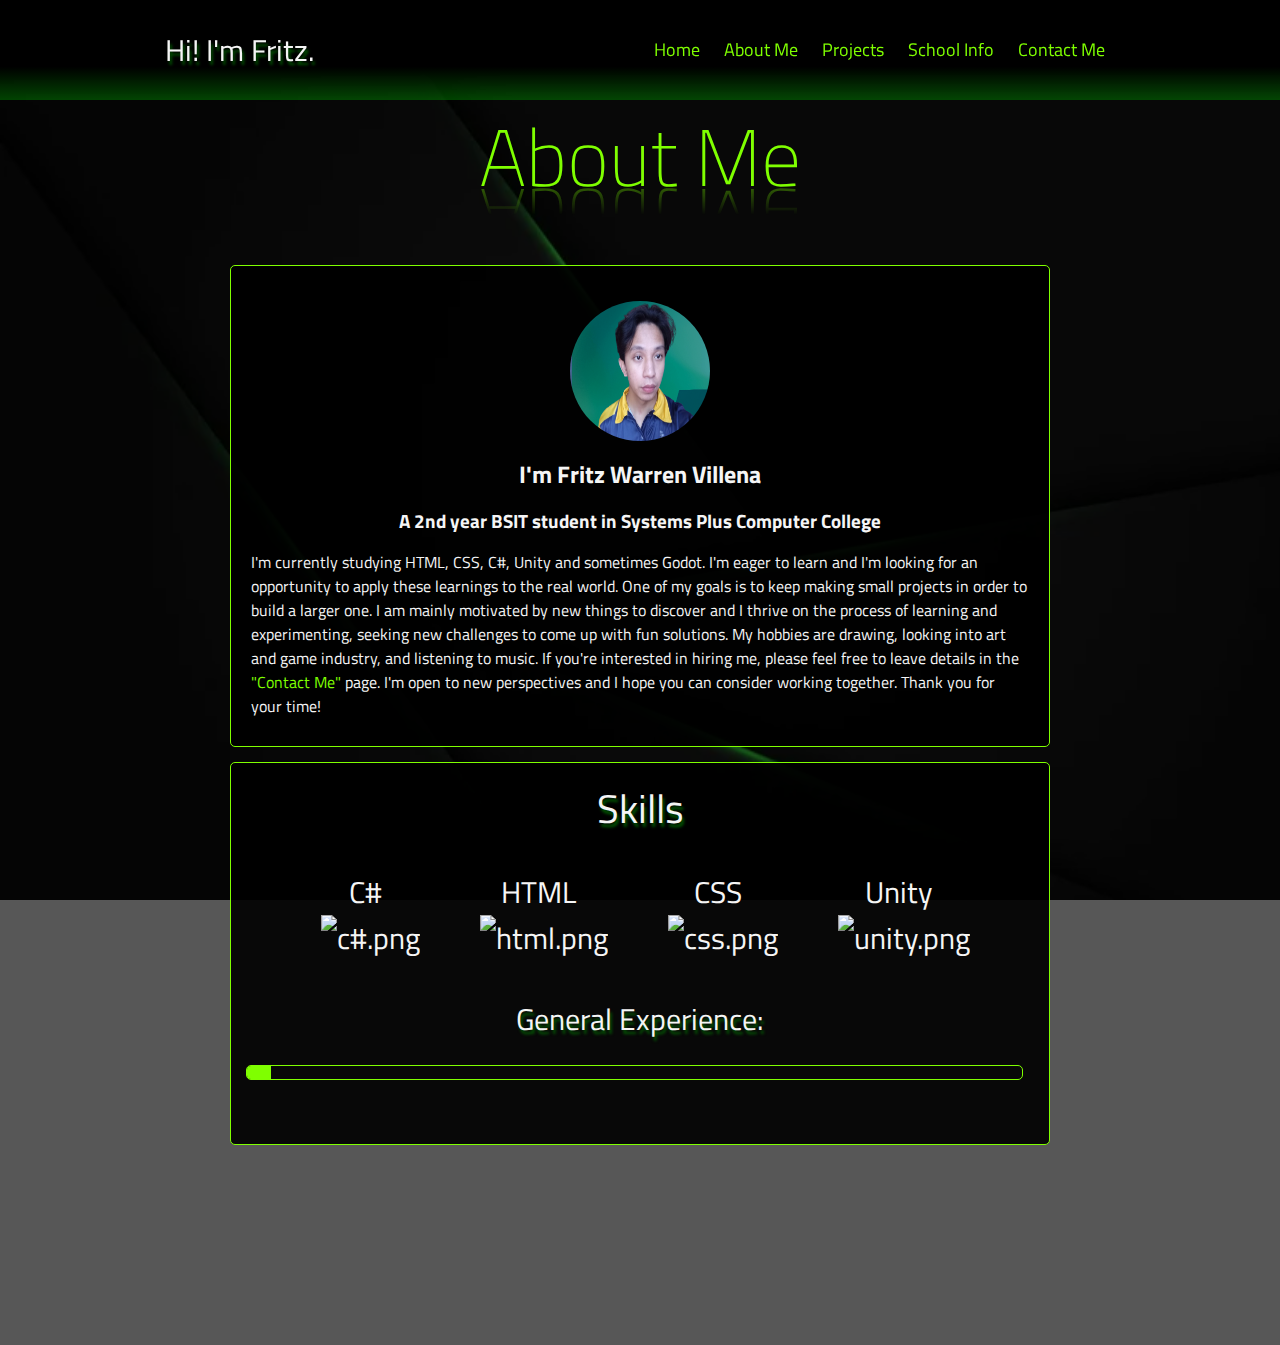
==== commit cdcd9aff: "Update aboutme.html" ====
--- a/aboutme.html
+++ b/aboutme.html
@@ -31,7 +31,7 @@
                             <img class="detailspic" src="assets/img/IMG_20241214_123303-removebg-preview (1).png" alt="pic.png">
                             <h2>I'm Fritz Warren Villena</h2>
                             <h3>A 2nd year BSIT student in Systems Plus Computer College</h3>
-                            <div class="detailstext">I'm currently studying HTML, CSS, C#, Unity and sometimes Godot. I'm eager to learn and I'm looking for an opportunity to apply these learnings to the real world. One of my goals is to keep making small projects in order to build a larger one. I am mainly motivated by new things to discover. My hobbies are drawing, looking into art and game industry, and listening to music. If you're interested in hiring me, please feel free to leave details in the <a href="contact.html">"Contact Me"</a> page. Thank you for your time!</div>
+                            <div class="detailstext">I'm currently studying HTML, CSS, C#, Unity and sometimes Godot. I'm eager to learn and I'm looking for an opportunity to apply these learnings to the real world. One of my goals is to keep making small projects in order to build a larger one. I am mainly motivated by new things to discover and I thrive on the process of learning and experimenting, seeking new challenges to come up with fun solutions. My hobbies are drawing, looking into art and game industry, and listening to music. If you're interested in hiring me, please feel free to leave details in the <a href="contact.html">"Contact Me"</a> page. I'm open to new perspectives and I hope you can consider working together. Thank you for your time!</div>
                         </div>
 
                         <div class="skills">
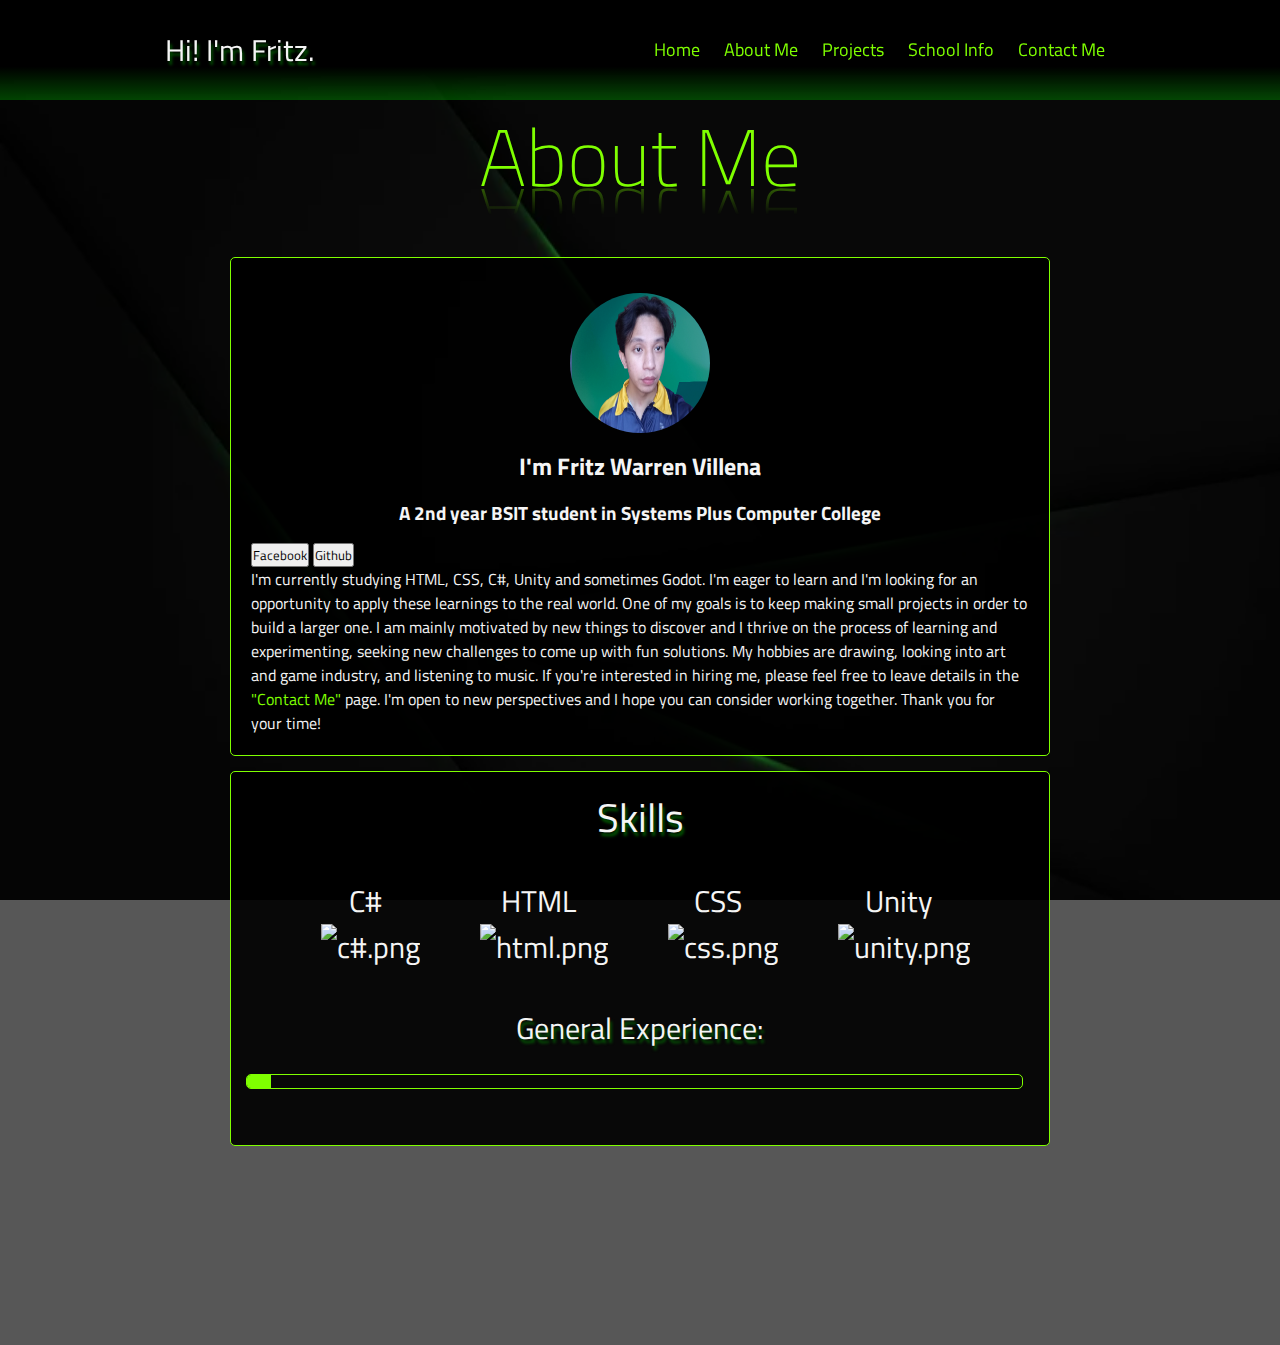
==== commit f2684a4c: "Update aboutme.html" ====
--- a/aboutme.html
+++ b/aboutme.html
@@ -31,6 +31,7 @@
                             <img class="detailspic" src="assets/img/IMG_20241214_123303-removebg-preview (1).png" alt="pic.png">
                             <h2>I'm Fritz Warren Villena</h2>
                             <h3>A 2nd year BSIT student in Systems Plus Computer College</h3>
+                            <div class="btn_container"><a href="https://web.facebook.com/warren.villena/" class="fb_btn"><button>Facebook</button></a> <a href="https://github.com/Frtzzz-zz" class="git_btn"><button>Github</button></a></div>
                             <div class="detailstext">I'm currently studying HTML, CSS, C#, Unity and sometimes Godot. I'm eager to learn and I'm looking for an opportunity to apply these learnings to the real world. One of my goals is to keep making small projects in order to build a larger one. I am mainly motivated by new things to discover and I thrive on the process of learning and experimenting, seeking new challenges to come up with fun solutions. My hobbies are drawing, looking into art and game industry, and listening to music. If you're interested in hiring me, please feel free to leave details in the <a href="contact.html">"Contact Me"</a> page. I'm open to new perspectives and I hope you can consider working together. Thank you for your time!</div>
                         </div>
 
